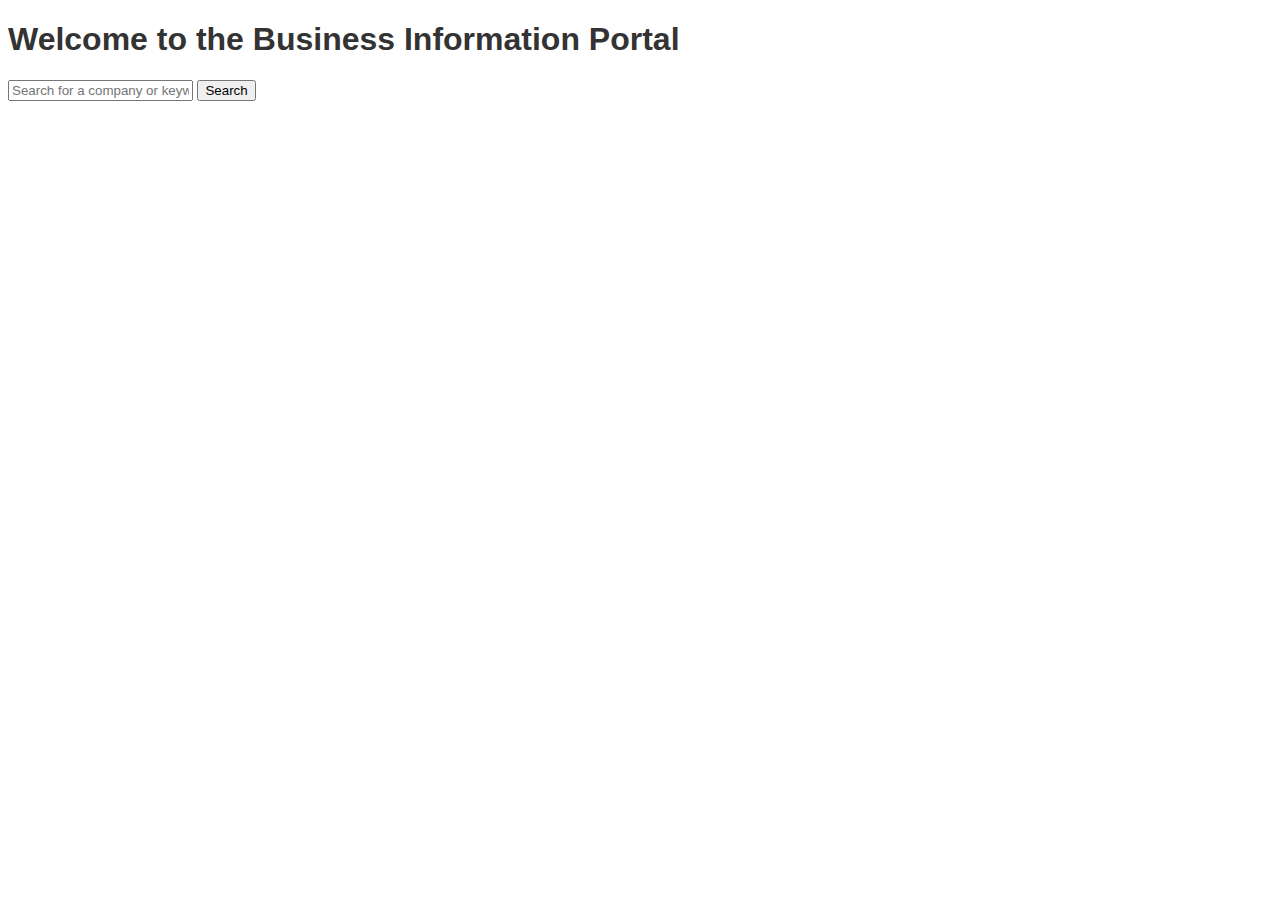
==== index.html @ ae47c8b2 "Project setup" ====
<!DOCTYPE html>
<html>
<head>
    <meta charset="UTF-8">
    <title>Business Information Portal</title>
    <link rel="stylesheet" type="text/css" href="style.css">

</head>
<body>
    <h1>Welcome to the Business Information Portal</h1>
    <form method="post" action="/search">
        <input type="text" name="query" placeholder="Search for a company or keyword">
        <input type="submit" value="Search">
    </form>
</body>
</html>
---- style.css ----
/* Global styles */

body {
    font-family: Arial, sans-serif;
    font-size: 16px;
    color: #333;
  }
  
  .container {
    max-width: 1200px;
    margin: 0 auto;
    padding: 0 20px;
  }
  
  /* Header styles */
  
  .header {
    background-color: #fff;
    border-bottom: 1px solid #ccc;
    padding: 20px 0;
  }
  
  .logo {
    float: left;
    font-size: 24px;
    font-weight: bold;
  }
  
  .nav {
    float: right;
  }
  
  .nav a {
    display: inline-block;
    margin-left: 20px;
    color: #333;
    text-decoration: none;
  }
  
  /* Hero section styles */
  
  .hero {
    background-image: url('hero-image.jpg');
    background-size: cover;
    height: 400px;
    display: flex;
    align-items: center;
    justify-content: center;
  }
  
  .hero h1 {
    font-size: 48px;
    color: #fff;
    text-align: center;
    text-shadow: 2px 2px #333;
  }
  
  /* Main content styles */
  
  .main {
    display: flex;
    flex-wrap: wrap;
    justify-content: space-between;
  }
  
  .card {
    width: calc(33.33% - 20px);
    margin-bottom: 40px;
    background-color: #fff;
    box-shadow: 2px 2px 10px #ccc;
    border-radius: 5px;
  }
  
  .card img {
    max-width: 100%;
    height: auto;
    border-radius: 5px 5px 0 0;
  }
  
  .card h2 {
    margin: 20px;
    font-size: 24px;
    font-weight: bold;
    color: #333;
  }
  
  .card p {
    margin: 20px;
    font-size: 16px;
    line-height: 1.5;
    color: #666;
  }
  
  /* Footer styles */
  
  .footer {
    background-color: #333;
    color: #fff;
    padding: 20px 0;
    text-align: center;
  }
  
  .footer p {
    margin: 0;
    font-size: 14px;
    line-height: 1.5;
  }
  
  .footer a {
    color: #fff;
    text-decoration: none;
  }
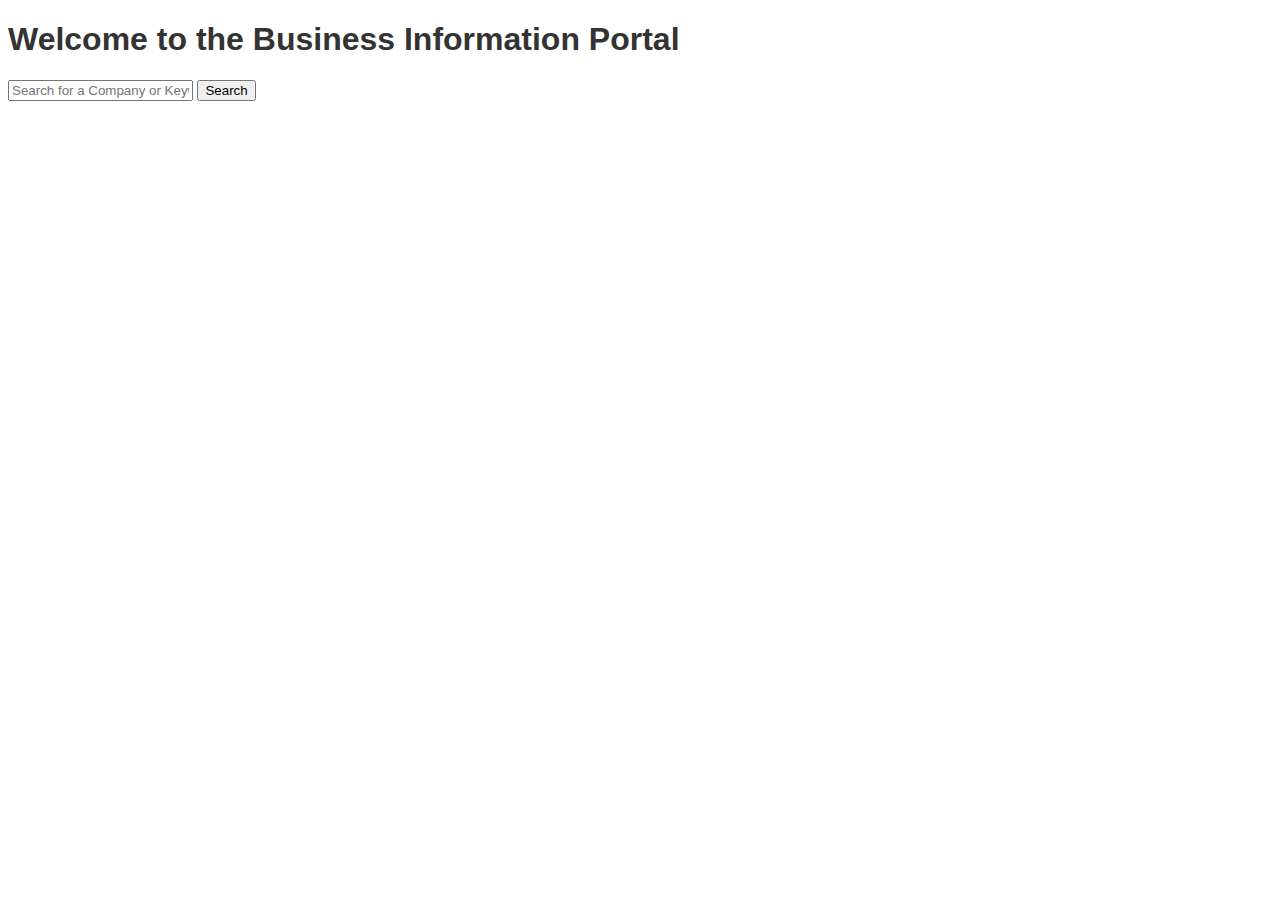
==== commit bd771b43: "index.html" ====
--- a/index.html
+++ b/index.html
@@ -9,7 +9,7 @@
 <body>
     <h1>Welcome to the Business Information Portal</h1>
     <form method="post" action="/search">
-        <input type="text" name="query" placeholder="Search for a company or keyword">
+        <input type="text" name="query" placeholder="Search for a Company or Keyword">
         <input type="submit" value="Search">
     </form>
 </body>
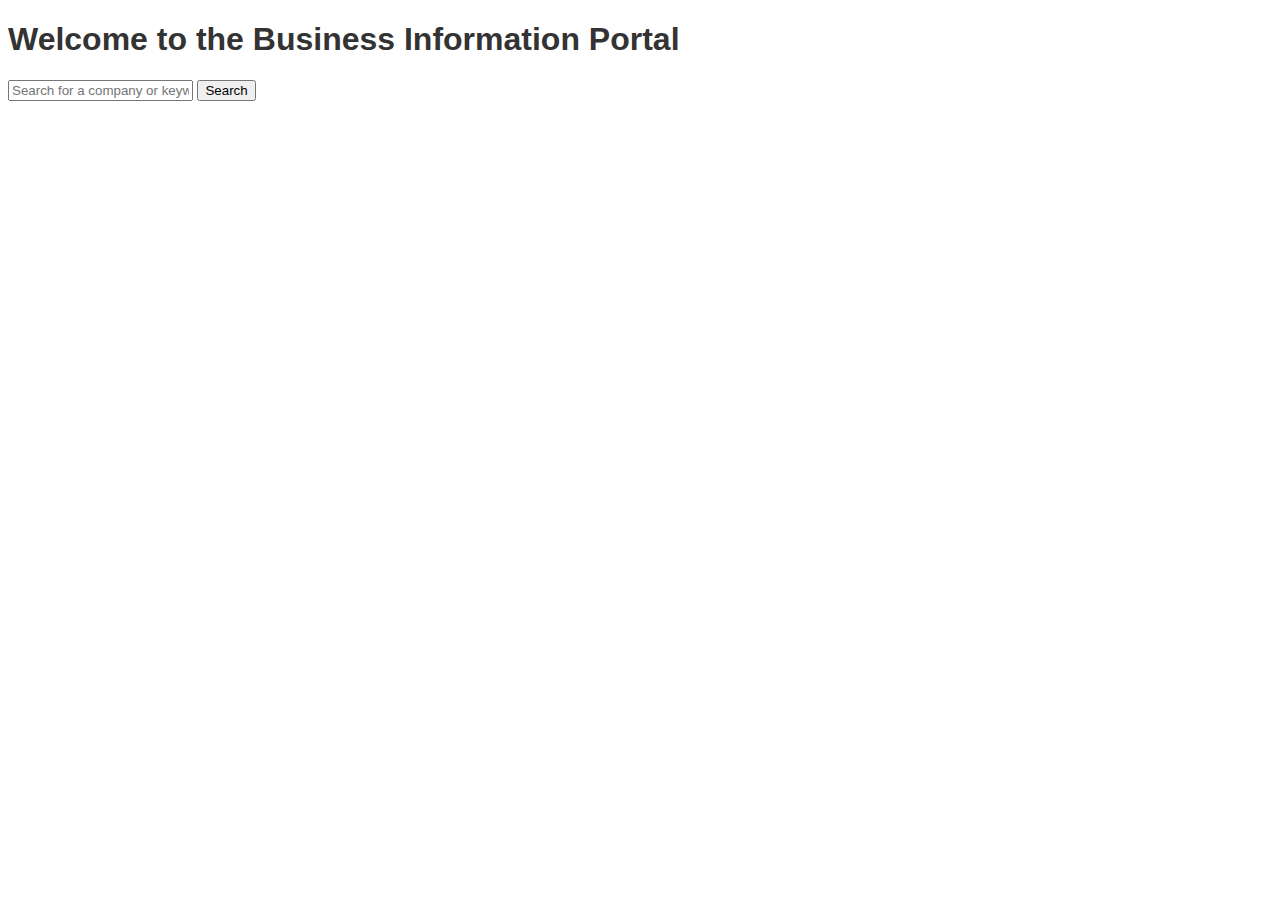
==== commit ae393069: "index.html" ====
--- a/index.html
+++ b/index.html
@@ -9,7 +9,7 @@
 <body>
     <h1>Welcome to the Business Information Portal</h1>
     <form method="post" action="/search">
-        <input type="text" name="query" placeholder="Search for a Company or Keyword">
+        <input type="text" name="query" placeholder="Search for a company or keyword">
         <input type="submit" value="Search">
     </form>
 </body>
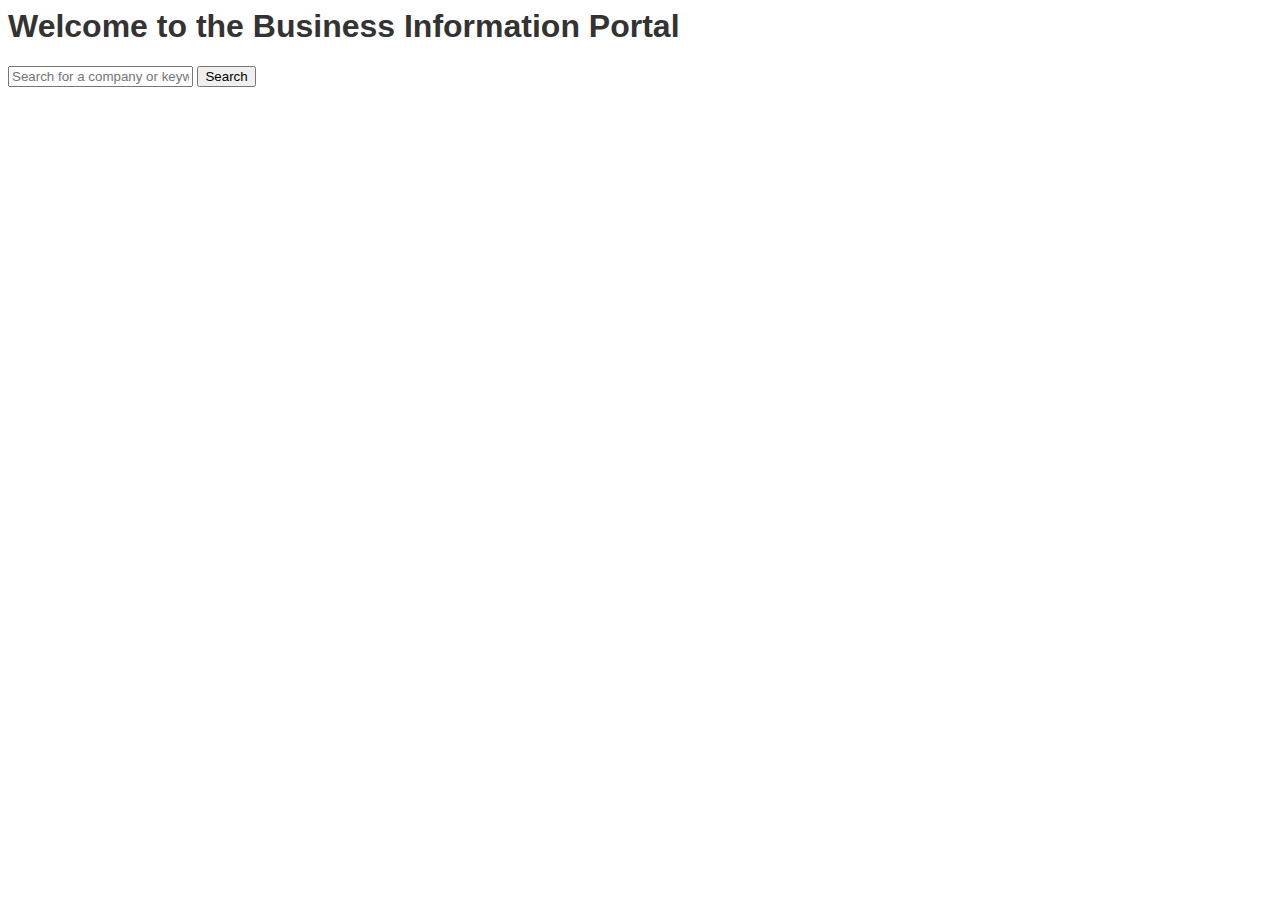
==== commit c261f9fc: "updated project" ====
--- a/index.html
+++ b/index.html
@@ -1,13 +1,13 @@
-<!DOCTYPE html>
+<dOCTYPE html>
 <html>
 <head>
     <meta charset="UTF-8">
     <title>Business Information Portal</title>
-    <link rel="stylesheet" type="text/css" href="style.css">
+    <link rel="Stylesheet" type="text/css" href="style.css">
 
 </head>
 <body>
-    <h1>Welcome to the Business Information Portal</h1>
+    <h1>Welcome to the Business Information Portal</h1
     <form method="post" action="/search">
         <input type="text" name="query" placeholder="Search for a company or keyword">
         <input type="submit" value="Search">
--- a/style.css
+++ b/style.css
@@ -110,4 +110,3 @@
     color: #fff;
     text-decoration: none;
   }
-  